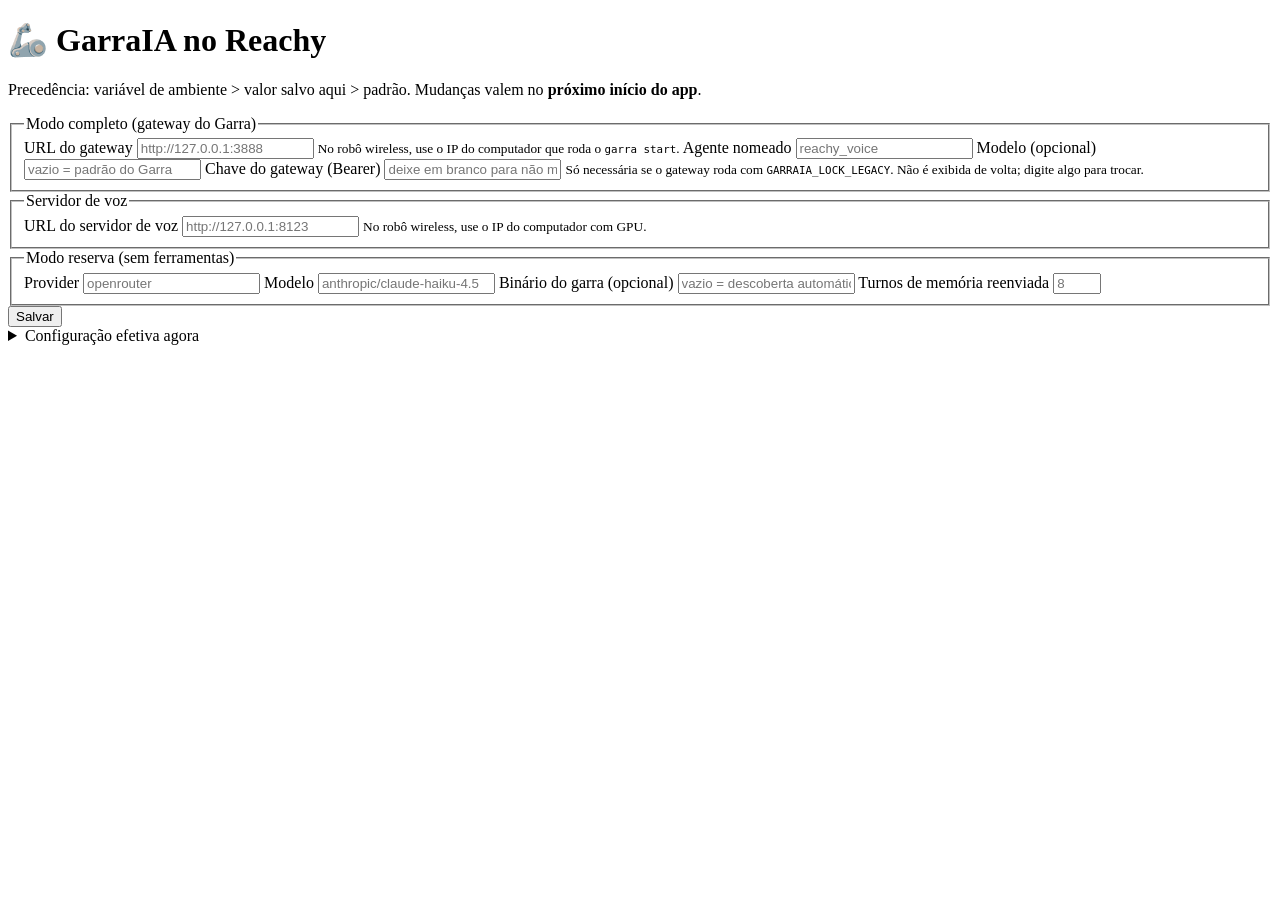
==== garra_reachy_mini/static/index.html @ 0a40b467 "Rename package to garra_reachy_mini and nest the MCP server The Reachy Mini app store shows an app u" ====
<!doctype html>
<html lang="pt-BR">
<head>
  <meta charset="utf-8" />
  <meta name="viewport" content="width=device-width, initial-scale=1" />
  <title>GarraIA no Reachy — Configurações</title>
  <link rel="stylesheet" href="/static/style.css" />
</head>
<body>
  <main>
    <h1>🦾 GarraIA no Reachy</h1>
    <p class="dica">
      Precedência: variável de ambiente &gt; valor salvo aqui &gt; padrão.
      Mudanças valem no <strong>próximo início do app</strong>.
    </p>

    <form id="formulario">
      <fieldset>
        <legend>Modo completo (gateway do Garra)</legend>
        <label>URL do gateway
          <input name="gateway_url" placeholder="http://127.0.0.1:3888" />
          <small>No robô wireless, use o IP do computador que roda o <code>garra start</code>.</small>
        </label>
        <label>Agente nomeado
          <input name="agent_id" placeholder="reachy_voice" />
        </label>
        <label>Modelo (opcional)
          <input name="gateway_model" placeholder="vazio = padrão do Garra" />
        </label>
        <label>Chave do gateway (Bearer)
          <input name="gateway_key" type="password" autocomplete="off"
                 placeholder="deixe em branco para não mexer" />
          <small>Só necessária se o gateway roda com <code>GARRAIA_LOCK_LEGACY</code>.
            Não é exibida de volta; digite algo para trocar.</small>
        </label>
      </fieldset>

      <fieldset>
        <legend>Servidor de voz</legend>
        <label>URL do servidor de voz
          <input name="voz_url" placeholder="http://127.0.0.1:8123" />
          <small>No robô wireless, use o IP do computador com GPU.</small>
        </label>
      </fieldset>

      <fieldset>
        <legend>Modo reserva (sem ferramentas)</legend>
        <label>Provider
          <input name="provider" placeholder="openrouter" />
        </label>
        <label>Modelo
          <input name="model" placeholder="anthropic/claude-haiku-4.5" />
        </label>
        <label>Binário do garra (opcional)
          <input name="garra_bin" placeholder="vazio = descoberta automática" />
        </label>
        <label>Turnos de memória reenviada
          <input name="janela_turnos" type="number" min="0" max="30" placeholder="8" />
        </label>
      </fieldset>

      <button type="submit">Salvar</button>
      <span id="status" role="status"></span>
    </form>

    <details>
      <summary>Configuração efetiva agora</summary>
      <pre id="efetiva">carregando…</pre>
    </details>
  </main>
  <script src="/static/main.js"></script>
</body>
</html>
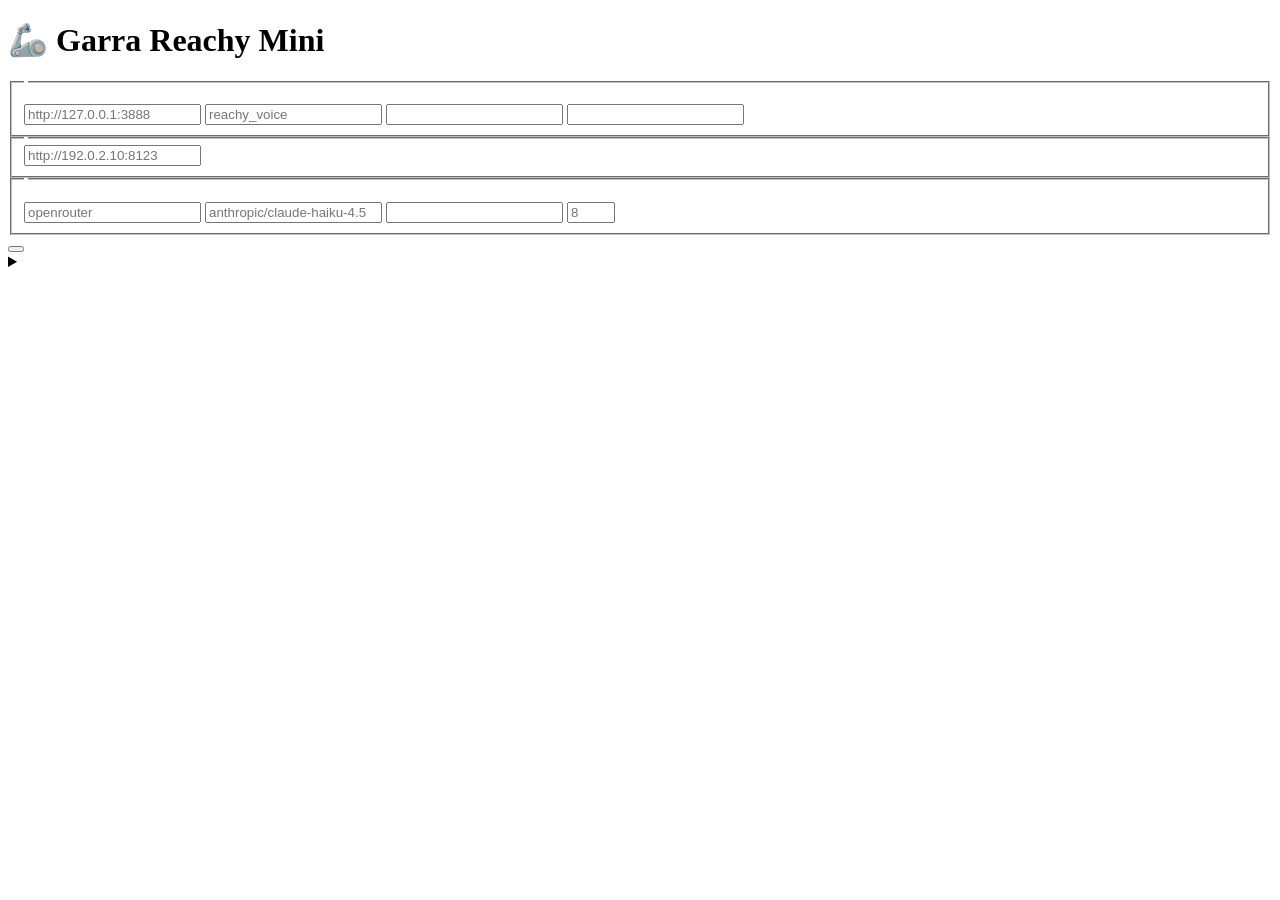
==== commit 3f5407ba: "Package for the app store: metadata, English README, bilingual panel The store listing is what a str" ====
--- a/garra_reachy_mini/static/index.html
+++ b/garra_reachy_mini/static/index.html
@@ -1,73 +1,75 @@
 <!doctype html>
-<html lang="pt-BR">
+<html lang="en">
 <head>
   <meta charset="utf-8" />
   <meta name="viewport" content="width=device-width, initial-scale=1" />
-  <title>GarraIA no Reachy — Configurações</title>
+  <title>Garra Reachy Mini — Settings</title>
   <link rel="stylesheet" href="/static/style.css" />
 </head>
 <body>
   <main>
-    <h1>🦾 GarraIA no Reachy</h1>
+    <h1>🦾 Garra Reachy Mini</h1>
+    <p class="dica" data-i18n="cfg.precedencia"></p>
     <p class="dica">
-      Precedência: variável de ambiente &gt; valor salvo aqui &gt; padrão.
-      Mudanças valem no <strong>próximo início do app</strong>.
+      <a href="/reachy" data-i18n="cfg.abrir_painel"></a>
     </p>
 
     <form id="formulario">
       <fieldset>
-        <legend>Modo completo (gateway do Garra)</legend>
-        <label>URL do gateway
+        <legend data-i18n="cfg.conversa"></legend>
+        <p class="dica" data-i18n="cfg.conversa_nota"></p>
+        <label><span data-i18n="cfg.gateway_url"></span>
           <input name="gateway_url" placeholder="http://127.0.0.1:3888" />
-          <small>No robô wireless, use o IP do computador que roda o <code>garra start</code>.</small>
+          <small data-i18n="cfg.gateway_url_ajuda"></small>
         </label>
-        <label>Agente nomeado
+        <label><span data-i18n="cfg.agente"></span>
           <input name="agent_id" placeholder="reachy_voice" />
         </label>
-        <label>Modelo (opcional)
-          <input name="gateway_model" placeholder="vazio = padrão do Garra" />
+        <label><span data-i18n="cfg.modelo_gateway"></span>
+          <input name="gateway_model" data-i18n-placeholder="cfg.vazio_padrao" placeholder="" />
         </label>
-        <label>Chave do gateway (Bearer)
+        <label><span data-i18n="cfg.chave_gateway"></span>
           <input name="gateway_key" type="password" autocomplete="off"
-                 placeholder="deixe em branco para não mexer" />
-          <small>Só necessária se o gateway roda com <code>GARRAIA_LOCK_LEGACY</code>.
-            Não é exibida de volta; digite algo para trocar.</small>
+                 data-i18n-placeholder="cfg.deixe_em_branco" placeholder="" />
+          <small data-i18n="cfg.chave_ajuda"></small>
         </label>
       </fieldset>
 
       <fieldset>
-        <legend>Servidor de voz</legend>
-        <label>URL do servidor de voz
-          <input name="voz_url" placeholder="http://127.0.0.1:8123" />
-          <small>No robô wireless, use o IP do computador com GPU.</small>
+        <legend data-i18n="cfg.voz"></legend>
+        <label><span data-i18n="cfg.voz_url"></span>
+          <input name="voz_url" placeholder="http://192.0.2.10:8123" />
+          <small data-i18n="cfg.voz_ajuda"></small>
         </label>
       </fieldset>
 
       <fieldset>
-        <legend>Modo reserva (sem ferramentas)</legend>
-        <label>Provider
+        <legend data-i18n="cfg.reserva"></legend>
+        <p class="dica" data-i18n="cfg.reserva_nota"></p>
+        <label><span data-i18n="cfg.provider"></span>
           <input name="provider" placeholder="openrouter" />
         </label>
-        <label>Modelo
+        <label><span data-i18n="cfg.modelo"></span>
           <input name="model" placeholder="anthropic/claude-haiku-4.5" />
         </label>
-        <label>Binário do garra (opcional)
-          <input name="garra_bin" placeholder="vazio = descoberta automática" />
+        <label><span data-i18n="cfg.binario"></span>
+          <input name="garra_bin" data-i18n-placeholder="cfg.vazio_auto" placeholder="" />
         </label>
-        <label>Turnos de memória reenviada
+        <label><span data-i18n="cfg.turnos"></span>
           <input name="janela_turnos" type="number" min="0" max="30" placeholder="8" />
         </label>
       </fieldset>
 
-      <button type="submit">Salvar</button>
+      <button type="submit" data-i18n="cfg.salvar"></button>
       <span id="status" role="status"></span>
     </form>
 
     <details>
-      <summary>Configuração efetiva agora</summary>
-      <pre id="efetiva">carregando…</pre>
+      <summary data-i18n="cfg.efetiva"></summary>
+      <pre id="efetiva" data-i18n="cfg.carregando"></pre>
     </details>
   </main>
+  <script src="/static/i18n.js"></script>
   <script src="/static/main.js"></script>
 </body>
 </html>
